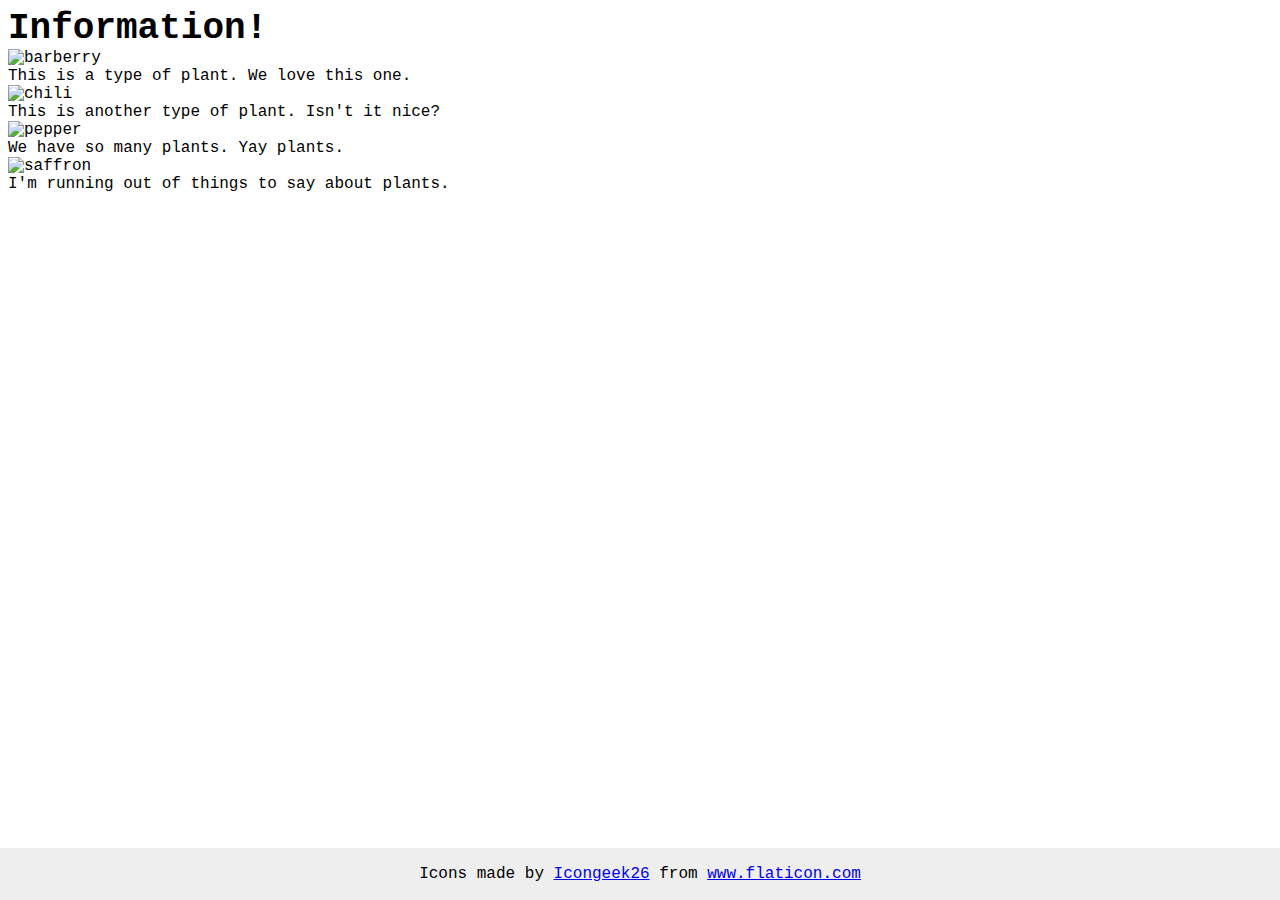
==== flex/04-flex-information/index.html @ 8af01904 "fix flexbox header layout and add missing closing div tags" ====
<!DOCTYPE html>
<html lang="en">
  <head>
    <meta charset="UTF-8">
    <meta http-equiv="X-UA-Compatible" content="IE=edge">
    <meta name="viewport" content="width=device-width, initial-scale=1.0">
    <title>Information</title>
    <link rel="stylesheet" href="style.css">
  </head>
  <body>
    <div class="title">Information!</div>
    <div class="info">
    <img src="./images/barberry.png" alt="barberry">
    <div class="text">This is a type of plant. We love this one.</div>

    <img src="./images/chilli.png" alt="chili">
    <div class="text">This is another type of plant. Isn't it nice?</div>

    <img src="./images/pepper.png" alt="pepper">
    <div class="text">We have so many plants. Yay plants.</div>

    <img src="./images/saffron.png" alt="saffron">
    <div class="text">I'm running out of things to say about plants.</div>
    </div>
    <!-- disregard this section, it's here to give attribution to the creator of these icons -->
    <div class="footer">
      <div>Icons made by <a href="https://www.flaticon.com/authors/icongeek26" title="Icongeek26">Icongeek26</a> from <a href="https://www.flaticon.com/" title="Flaticon">www.flaticon.com</a></div>
    </div>
  </body>
</html>
---- flex/04-flex-information/style.css ----
body {
  font-family: 'Courier New', Courier, monospace;
}

img {
  width: 100px;
  height: 100px;
}

.title {
  font-size: 36px;
  font-weight: 900;
  justify-content: center;
}

/* do not edit this footer */
.footer {
  position: fixed;
  bottom: 0;
  left: 0;
  right: 0;
  height: 52px;
  display: flex;
  align-items: center;
  justify-content: center;
  background: #eee;
}
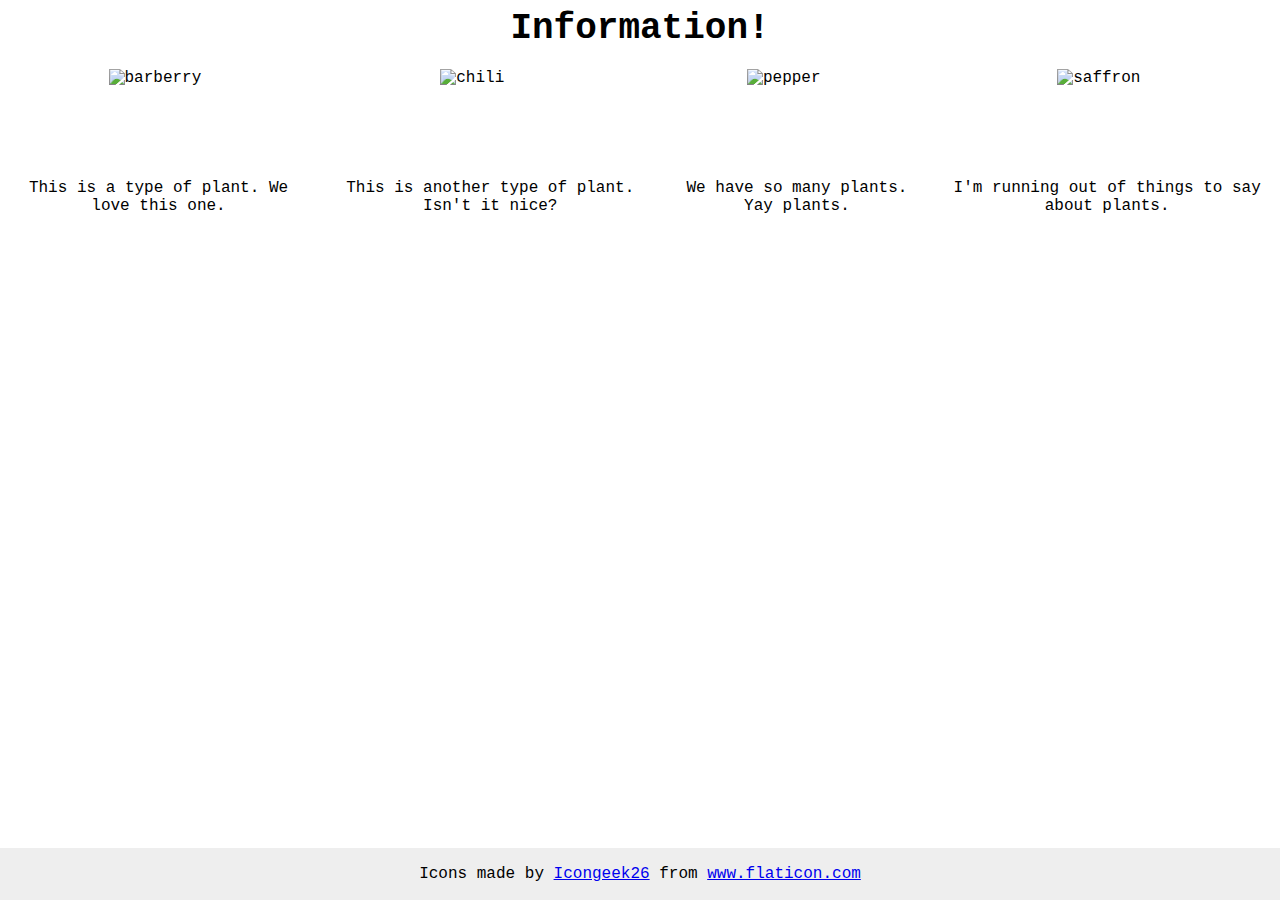
==== commit 96728fff: "Improve structure and styling of flexbox information section" ====
--- a/flex/04-flex-information/index.html
+++ b/flex/04-flex-information/index.html
@@ -10,18 +10,29 @@
   <body>
     <div class="title">Information!</div>
     <div class="info">
-    <img src="./images/barberry.png" alt="barberry">
-    <div class="text">This is a type of plant. We love this one.</div>
+      <div class="items">
+        <img id="i1" src="./images/barberry.png" alt="barberry">
+        <div class="text">This is a type of plant. We love this one.</div>
+      </div>
+    
 
-    <img src="./images/chilli.png" alt="chili">
-    <div class="text">This is another type of plant. Isn't it nice?</div>
+      <div class="items">
+        <img id="" src="./images/chilli.png" alt="chili">
+        <div class="text">This is another type of plant. Isn't it nice?</div>
+      </div>
 
-    <img src="./images/pepper.png" alt="pepper">
-    <div class="text">We have so many plants. Yay plants.</div>
+      <div class="items">
+        <img src="./images/pepper.png" alt="pepper">
+        <div class="text">We have so many plants. Yay plants.</div>
+      </div>
+    
+      <div class="items">
+        <img src="./images/saffron.png" alt="saffron">
+        <div class="text">I'm running out of things to say about plants.</div>
+      </div>
+    </div>
 
-    <img src="./images/saffron.png" alt="saffron">
-    <div class="text">I'm running out of things to say about plants.</div>
-    </div>
+
     <!-- disregard this section, it's here to give attribution to the creator of these icons -->
     <div class="footer">
       <div>Icons made by <a href="https://www.flaticon.com/authors/icongeek26" title="Icongeek26">Icongeek26</a> from <a href="https://www.flaticon.com/" title="Flaticon">www.flaticon.com</a></div>
--- a/flex/04-flex-information/style.css
+++ b/flex/04-flex-information/style.css
@@ -5,13 +5,31 @@
 img {
   width: 100px;
   height: 100px;
+  align-self: center;
 }
 
 .title {
   font-size: 36px;
   font-weight: 900;
-  justify-content: center;
+  text-align: center;
 }
+.info{
+  display: flex;
+  justify-content: space-between;
+  gap: 20px;
+  margin-top: 20px;
+}
+.text{
+  text-align: center;
+
+}
+.items{
+  display: flex;
+  flex-direction: column;
+  gap: 10px;
+  flex-wrap: wrap;
+}
+
 
 /* do not edit this footer */
 .footer {
